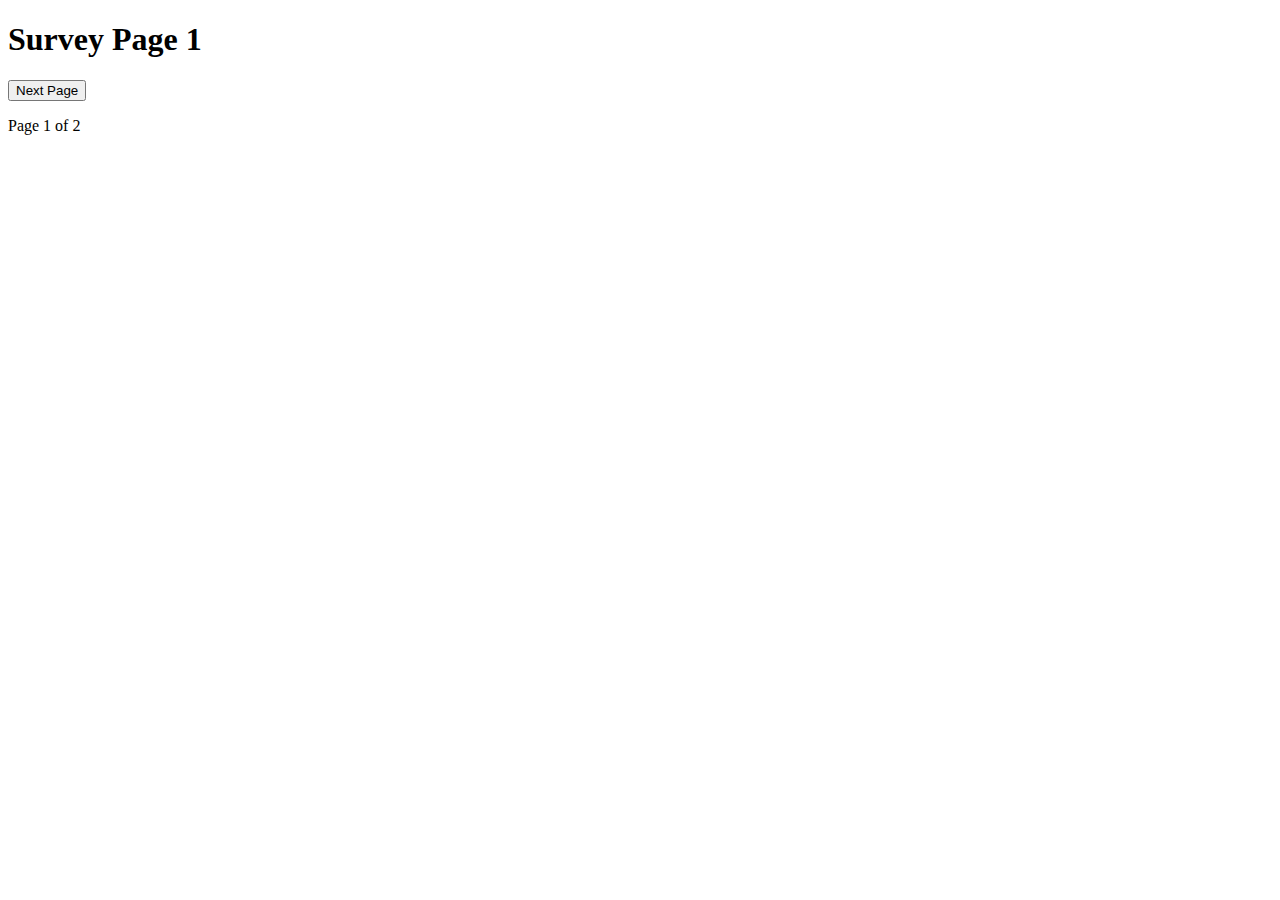
==== survey-1.html @ 018a86ca "initial commit" ====
<!DOCTYPE html>
<html lang="en">
<head>
    <meta charset="UTF-8">
    <meta http-equiv="X-UA-Compatible" content="IE=edge">
    <meta name="viewport" content="width=device-width, initial-scale=1.0">
    <title>Survey Page 1</title>
</head>
<body>
    <h1>Survey Page 1</h1>
    <button onclick="window.location.href='./survey-2.html';">
        Next Page
    </button>
    </p>
    <p>Page 1 of 2</p>
</body>
</html>
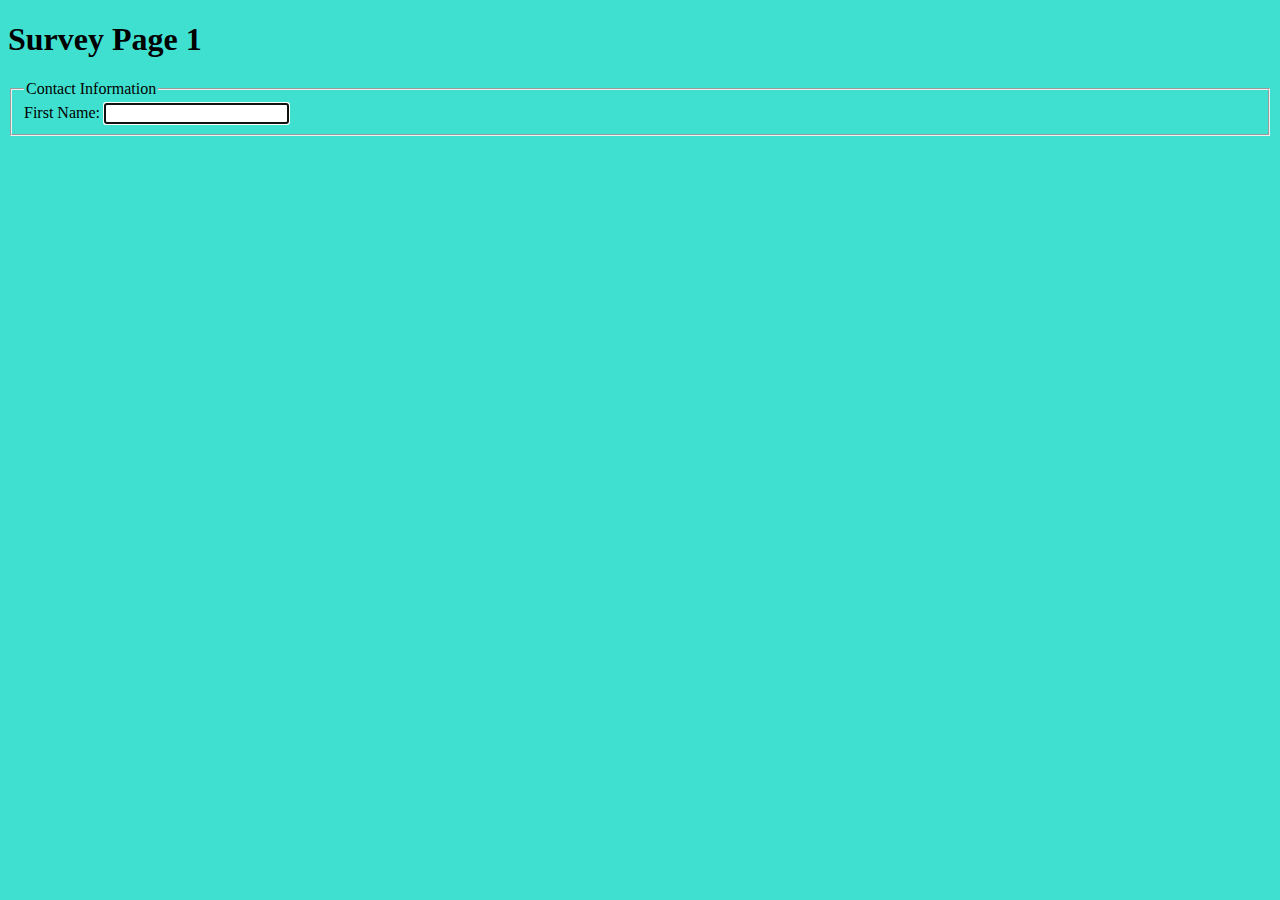
==== commit 4af6b24a: "stylesheet" ====
--- a/survey-1.html
+++ b/survey-1.html
@@ -5,13 +5,17 @@
     <meta http-equiv="X-UA-Compatible" content="IE=edge">
     <meta name="viewport" content="width=device-width, initial-scale=1.0">
     <title>Survey Page 1</title>
+    <link rel="stylesheet" href="css/stylesheet.css">
 </head>
 <body>
     <h1>Survey Page 1</h1>
-    <button onclick="window.location.href='./survey-2.html';">
-        Next Page
-    </button>
-    </p>
-    <p>Page 1 of 2</p>
-</body>
-</html>+    
+    <form>
+        <fieldset>
+            <legend> Contact Information</legend>
+
+            <label for="fname"> First Name:
+                <input id="fname" type="text" autofocus>
+            </label>
+        </fieldset>
+    </form>--- a/css/stylesheet.css
+++ b/css/stylesheet.css
@@ -0,0 +1,7 @@
+body{background-color: turquoise;
+    font-family: "Source Code Pro";
+}
+
+h1 {
+    
+}